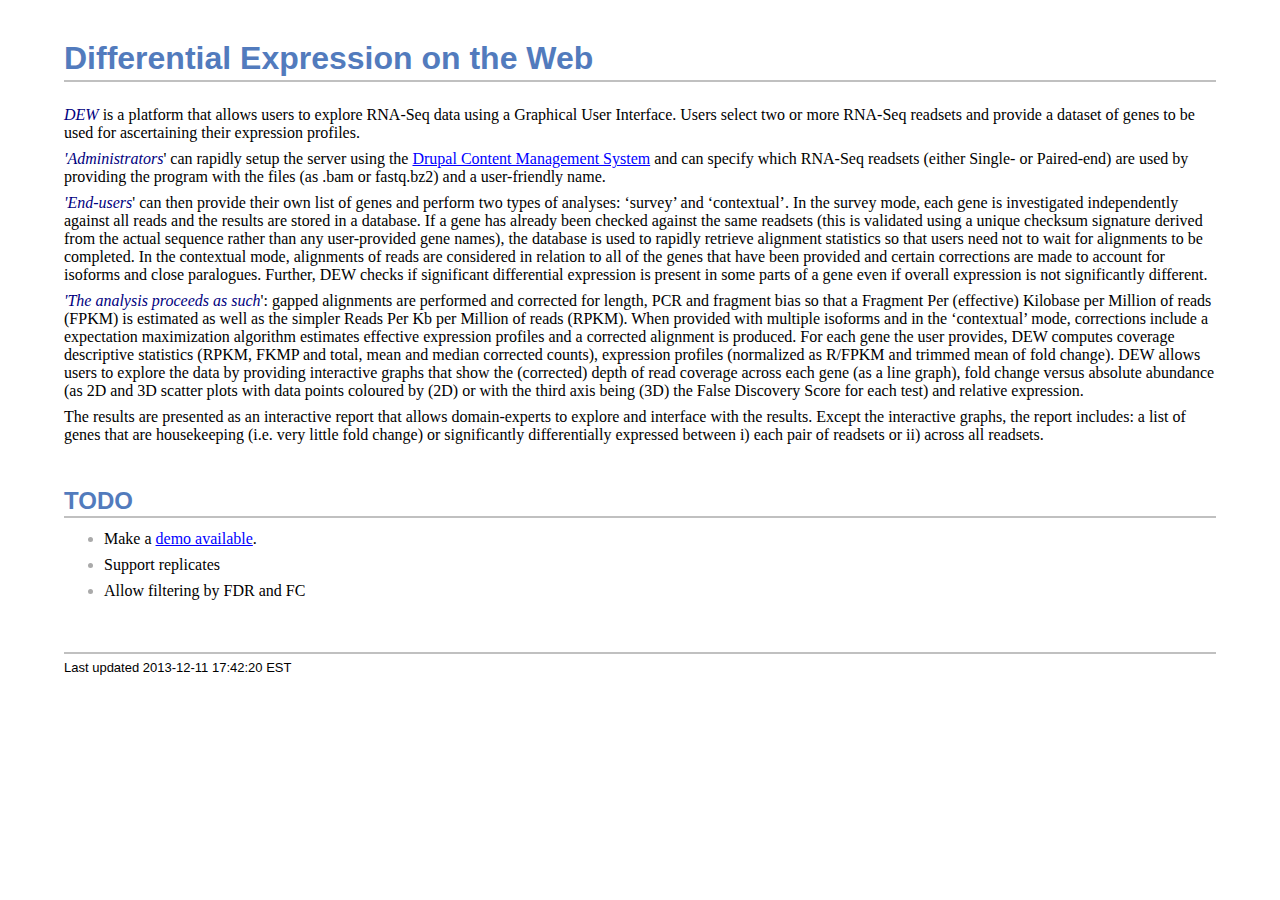
==== docs/index.html @ ae733d68 "preparing for public release" ====
<!DOCTYPE html PUBLIC "-//W3C//DTD XHTML 1.1//EN"
    "http://www.w3.org/TR/xhtml11/DTD/xhtml11.dtd">
<html xmlns="http://www.w3.org/1999/xhtml" xml:lang="en">
<head>
<meta http-equiv="Content-Type" content="application/xhtml+xml; charset=UTF-8" />
<meta name="generator" content="AsciiDoc 8.6.6" />
<title>Differential Expression on the Web</title>
<style type="text/css">
/* Shared CSS for AsciiDoc xhtml11 and html5 backends */

/* Default font. */
body {
  font-family: Georgia,serif;
}

/* Title font. */
h1, h2, h3, h4, h5, h6,
div.title, caption.title,
thead, p.table.header,
#toctitle,
#author, #revnumber, #revdate, #revremark,
#footer {
  font-family: Arial,Helvetica,sans-serif;
}

body {
  margin: 1em 5% 1em 5%;
}

a {
  color: blue;
  text-decoration: underline;
}
a:visited {
  color: fuchsia;
}

em {
  font-style: italic;
  color: navy;
}

strong {
  font-weight: bold;
  color: #083194;
}

h1, h2, h3, h4, h5, h6 {
  color: #527bbd;
  margin-top: 1.2em;
  margin-bottom: 0.5em;
  line-height: 1.3;
}

h1, h2, h3 {
  border-bottom: 2px solid silver;
}
h2 {
  padding-top: 0.5em;
}
h3 {
  float: left;
}
h3 + * {
  clear: left;
}
h5 {
  font-size: 1.0em;
}

div.sectionbody {
  margin-left: 0;
}

hr {
  border: 1px solid silver;
}

p {
  margin-top: 0.5em;
  margin-bottom: 0.5em;
}

ul, ol, li > p {
  margin-top: 0;
}
ul > li     { color: #aaa; }
ul > li > * { color: black; }

pre {
  padding: 0;
  margin: 0;
}

#author {
  color: #527bbd;
  font-weight: bold;
  font-size: 1.1em;
}
#email {
}
#revnumber, #revdate, #revremark {
}

#footer {
  font-size: small;
  border-top: 2px solid silver;
  padding-top: 0.5em;
  margin-top: 4.0em;
}
#footer-text {
  float: left;
  padding-bottom: 0.5em;
}
#footer-badges {
  float: right;
  padding-bottom: 0.5em;
}

#preamble {
  margin-top: 1.5em;
  margin-bottom: 1.5em;
}
div.imageblock, div.exampleblock, div.verseblock,
div.quoteblock, div.literalblock, div.listingblock, div.sidebarblock,
div.admonitionblock {
  margin-top: 1.0em;
  margin-bottom: 1.5em;
}
div.admonitionblock {
  margin-top: 2.0em;
  margin-bottom: 2.0em;
  margin-right: 10%;
  color: #606060;
}

div.content { /* Block element content. */
  padding: 0;
}

/* Block element titles. */
div.title, caption.title {
  color: #527bbd;
  font-weight: bold;
  text-align: left;
  margin-top: 1.0em;
  margin-bottom: 0.5em;
}
div.title + * {
  margin-top: 0;
}

td div.title:first-child {
  margin-top: 0.0em;
}
div.content div.title:first-child {
  margin-top: 0.0em;
}
div.content + div.title {
  margin-top: 0.0em;
}

div.sidebarblock > div.content {
  background: #ffffee;
  border: 1px solid #dddddd;
  border-left: 4px solid #f0f0f0;
  padding: 0.5em;
}

div.listingblock > div.content {
  border: 1px solid #dddddd;
  border-left: 5px solid #f0f0f0;
  background: #f8f8f8;
  padding: 0.5em;
}

div.quoteblock, div.verseblock {
  padding-left: 1.0em;
  margin-left: 1.0em;
  margin-right: 10%;
  border-left: 5px solid #f0f0f0;
  color: #888;
}

div.quoteblock > div.attribution {
  padding-top: 0.5em;
  text-align: right;
}

div.verseblock > pre.content {
  font-family: inherit;
  font-size: inherit;
}
div.verseblock > div.attribution {
  padding-top: 0.75em;
  text-align: left;
}
/* DEPRECATED: Pre version 8.2.7 verse style literal block. */
div.verseblock + div.attribution {
  text-align: left;
}

div.admonitionblock .icon {
  vertical-align: top;
  font-size: 1.1em;
  font-weight: bold;
  text-decoration: underline;
  color: #527bbd;
  padding-right: 0.5em;
}
div.admonitionblock td.content {
  padding-left: 0.5em;
  border-left: 3px solid #dddddd;
}

div.exampleblock > div.content {
  border-left: 3px solid #dddddd;
  padding-left: 0.5em;
}

div.imageblock div.content { padding-left: 0; }
span.image img { border-style: none; }
a.image:visited { color: white; }

dl {
  margin-top: 0.8em;
  margin-bottom: 0.8em;
}
dt {
  margin-top: 0.5em;
  margin-bottom: 0;
  font-style: normal;
  color: navy;
}
dd > *:first-child {
  margin-top: 0.1em;
}

ul, ol {
    list-style-position: outside;
}
ol.arabic {
  list-style-type: decimal;
}
ol.loweralpha {
  list-style-type: lower-alpha;
}
ol.upperalpha {
  list-style-type: upper-alpha;
}
ol.lowerroman {
  list-style-type: lower-roman;
}
ol.upperroman {
  list-style-type: upper-roman;
}

div.compact ul, div.compact ol,
div.compact p, div.compact p,
div.compact div, div.compact div {
  margin-top: 0.1em;
  margin-bottom: 0.1em;
}

tfoot {
  font-weight: bold;
}
td > div.verse {
  white-space: pre;
}

div.hdlist {
  margin-top: 0.8em;
  margin-bottom: 0.8em;
}
div.hdlist tr {
  padding-bottom: 15px;
}
dt.hdlist1.strong, td.hdlist1.strong {
  font-weight: bold;
}
td.hdlist1 {
  vertical-align: top;
  font-style: normal;
  padding-right: 0.8em;
  color: navy;
}
td.hdlist2 {
  vertical-align: top;
}
div.hdlist.compact tr {
  margin: 0;
  padding-bottom: 0;
}

.comment {
  background: yellow;
}

.footnote, .footnoteref {
  font-size: 0.8em;
}

span.footnote, span.footnoteref {
  vertical-align: super;
}

#footnotes {
  margin: 20px 0 20px 0;
  padding: 7px 0 0 0;
}

#footnotes div.footnote {
  margin: 0 0 5px 0;
}

#footnotes hr {
  border: none;
  border-top: 1px solid silver;
  height: 1px;
  text-align: left;
  margin-left: 0;
  width: 20%;
  min-width: 100px;
}

div.colist td {
  padding-right: 0.5em;
  padding-bottom: 0.3em;
  vertical-align: top;
}
div.colist td img {
  margin-top: 0.3em;
}

@media print {
  #footer-badges { display: none; }
}

#toc {
  margin-bottom: 2.5em;
}

#toctitle {
  color: #527bbd;
  font-size: 1.1em;
  font-weight: bold;
  margin-top: 1.0em;
  margin-bottom: 0.1em;
}

div.toclevel1, div.toclevel2, div.toclevel3, div.toclevel4 {
  margin-top: 0;
  margin-bottom: 0;
}
div.toclevel2 {
  margin-left: 2em;
  font-size: 0.9em;
}
div.toclevel3 {
  margin-left: 4em;
  font-size: 0.9em;
}
div.toclevel4 {
  margin-left: 6em;
  font-size: 0.9em;
}

span.aqua { color: aqua; }
span.black { color: black; }
span.blue { color: blue; }
span.fuchsia { color: fuchsia; }
span.gray { color: gray; }
span.green { color: green; }
span.lime { color: lime; }
span.maroon { color: maroon; }
span.navy { color: navy; }
span.olive { color: olive; }
span.purple { color: purple; }
span.red { color: red; }
span.silver { color: silver; }
span.teal { color: teal; }
span.white { color: white; }
span.yellow { color: yellow; }

span.aqua-background { background: aqua; }
span.black-background { background: black; }
span.blue-background { background: blue; }
span.fuchsia-background { background: fuchsia; }
span.gray-background { background: gray; }
span.green-background { background: green; }
span.lime-background { background: lime; }
span.maroon-background { background: maroon; }
span.navy-background { background: navy; }
span.olive-background { background: olive; }
span.purple-background { background: purple; }
span.red-background { background: red; }
span.silver-background { background: silver; }
span.teal-background { background: teal; }
span.white-background { background: white; }
span.yellow-background { background: yellow; }

span.big { font-size: 2em; }
span.small { font-size: 0.6em; }

span.underline { text-decoration: underline; }
span.overline { text-decoration: overline; }
span.line-through { text-decoration: line-through; }


/*
 * xhtml11 specific
 *
 * */

tt {
  font-family: monospace;
  font-size: inherit;
  color: navy;
}

div.tableblock {
  margin-top: 1.0em;
  margin-bottom: 1.5em;
}
div.tableblock > table {
  border: 3px solid #527bbd;
}
thead, p.table.header {
  font-weight: bold;
  color: #527bbd;
}
p.table {
  margin-top: 0;
}
/* Because the table frame attribute is overriden by CSS in most browsers. */
div.tableblock > table[frame="void"] {
  border-style: none;
}
div.tableblock > table[frame="hsides"] {
  border-left-style: none;
  border-right-style: none;
}
div.tableblock > table[frame="vsides"] {
  border-top-style: none;
  border-bottom-style: none;
}


/*
 * html5 specific
 *
 * */

.monospaced {
  font-family: monospace;
  font-size: inherit;
  color: navy;
}

table.tableblock {
  margin-top: 1.0em;
  margin-bottom: 1.5em;
}
thead, p.tableblock.header {
  font-weight: bold;
  color: #527bbd;
}
p.tableblock {
  margin-top: 0;
}
table.tableblock {
  border-width: 3px;
  border-spacing: 0px;
  border-style: solid;
  border-color: #527bbd;
  border-collapse: collapse;
}
th.tableblock, td.tableblock {
  border-width: 1px;
  padding: 4px;
  border-style: solid;
  border-color: #527bbd;
}

table.tableblock.frame-topbot {
  border-left-style: hidden;
  border-right-style: hidden;
}
table.tableblock.frame-sides {
  border-top-style: hidden;
  border-bottom-style: hidden;
}
table.tableblock.frame-none {
  border-style: hidden;
}

th.tableblock.halign-left, td.tableblock.halign-left {
  text-align: left;
}
th.tableblock.halign-center, td.tableblock.halign-center {
  text-align: center;
}
th.tableblock.halign-right, td.tableblock.halign-right {
  text-align: right;
}

th.tableblock.valign-top, td.tableblock.valign-top {
  vertical-align: top;
}
th.tableblock.valign-middle, td.tableblock.valign-middle {
  vertical-align: middle;
}
th.tableblock.valign-bottom, td.tableblock.valign-bottom {
  vertical-align: bottom;
}


/*
 * manpage specific
 *
 * */

body.manpage h1 {
  padding-top: 0.5em;
  padding-bottom: 0.5em;
  border-top: 2px solid silver;
  border-bottom: 2px solid silver;
}
body.manpage h2 {
  border-style: none;
}
body.manpage div.sectionbody {
  margin-left: 3em;
}

@media print {
  body.manpage div#toc { display: none; }
}
</style>
<script type="text/javascript">
/*<![CDATA[*/
var asciidoc = {  // Namespace.

/////////////////////////////////////////////////////////////////////
// Table Of Contents generator
/////////////////////////////////////////////////////////////////////

/* Author: Mihai Bazon, September 2002
 * http://students.infoiasi.ro/~mishoo
 *
 * Table Of Content generator
 * Version: 0.4
 *
 * Feel free to use this script under the terms of the GNU General Public
 * License, as long as you do not remove or alter this notice.
 */

 /* modified by Troy D. Hanson, September 2006. License: GPL */
 /* modified by Stuart Rackham, 2006, 2009. License: GPL */

// toclevels = 1..4.
toc: function (toclevels) {

  function getText(el) {
    var text = "";
    for (var i = el.firstChild; i != null; i = i.nextSibling) {
      if (i.nodeType == 3 /* Node.TEXT_NODE */) // IE doesn't speak constants.
        text += i.data;
      else if (i.firstChild != null)
        text += getText(i);
    }
    return text;
  }

  function TocEntry(el, text, toclevel) {
    this.element = el;
    this.text = text;
    this.toclevel = toclevel;
  }

  function tocEntries(el, toclevels) {
    var result = new Array;
    var re = new RegExp('[hH]([2-'+(toclevels+1)+'])');
    // Function that scans the DOM tree for header elements (the DOM2
    // nodeIterator API would be a better technique but not supported by all
    // browsers).
    var iterate = function (el) {
      for (var i = el.firstChild; i != null; i = i.nextSibling) {
        if (i.nodeType == 1 /* Node.ELEMENT_NODE */) {
          var mo = re.exec(i.tagName);
          if (mo && (i.getAttribute("class") || i.getAttribute("className")) != "float") {
            result[result.length] = new TocEntry(i, getText(i), mo[1]-1);
          }
          iterate(i);
        }
      }
    }
    iterate(el);
    return result;
  }

  var toc = document.getElementById("toc");
  if (!toc) {
    return;
  }

  // Delete existing TOC entries in case we're reloading the TOC.
  var tocEntriesToRemove = [];
  var i;
  for (i = 0; i < toc.childNodes.length; i++) {
    var entry = toc.childNodes[i];
    if (entry.nodeName == 'div'
     && entry.getAttribute("class")
     && entry.getAttribute("class").match(/^toclevel/))
      tocEntriesToRemove.push(entry);
  }
  for (i = 0; i < tocEntriesToRemove.length; i++) {
    toc.removeChild(tocEntriesToRemove[i]);
  }

  // Rebuild TOC entries.
  var entries = tocEntries(document.getElementById("content"), toclevels);
  for (var i = 0; i < entries.length; ++i) {
    var entry = entries[i];
    if (entry.element.id == "")
      entry.element.id = "_toc_" + i;
    var a = document.createElement("a");
    a.href = "#" + entry.element.id;
    a.appendChild(document.createTextNode(entry.text));
    var div = document.createElement("div");
    div.appendChild(a);
    div.className = "toclevel" + entry.toclevel;
    toc.appendChild(div);
  }
  if (entries.length == 0)
    toc.parentNode.removeChild(toc);
},


/////////////////////////////////////////////////////////////////////
// Footnotes generator
/////////////////////////////////////////////////////////////////////

/* Based on footnote generation code from:
 * http://www.brandspankingnew.net/archive/2005/07/format_footnote.html
 */

footnotes: function () {
  // Delete existing footnote entries in case we're reloading the footnodes.
  var i;
  var noteholder = document.getElementById("footnotes");
  if (!noteholder) {
    return;
  }
  var entriesToRemove = [];
  for (i = 0; i < noteholder.childNodes.length; i++) {
    var entry = noteholder.childNodes[i];
    if (entry.nodeName == 'div' && entry.getAttribute("class") == "footnote")
      entriesToRemove.push(entry);
  }
  for (i = 0; i < entriesToRemove.length; i++) {
    noteholder.removeChild(entriesToRemove[i]);
  }

  // Rebuild footnote entries.
  var cont = document.getElementById("content");
  var spans = cont.getElementsByTagName("span");
  var refs = {};
  var n = 0;
  for (i=0; i<spans.length; i++) {
    if (spans[i].className == "footnote") {
      n++;
      var note = spans[i].getAttribute("data-note");
      if (!note) {
        // Use [\s\S] in place of . so multi-line matches work.
        // Because JavaScript has no s (dotall) regex flag.
        note = spans[i].innerHTML.match(/\s*\[([\s\S]*)]\s*/)[1];
        spans[i].innerHTML =
          "[<a id='_footnoteref_" + n + "' href='#_footnote_" + n +
          "' title='View footnote' class='footnote'>" + n + "</a>]";
        spans[i].setAttribute("data-note", note);
      }
      noteholder.innerHTML +=
        "<div class='footnote' id='_footnote_" + n + "'>" +
        "<a href='#_footnoteref_" + n + "' title='Return to text'>" +
        n + "</a>. " + note + "</div>";
      var id =spans[i].getAttribute("id");
      if (id != null) refs["#"+id] = n;
    }
  }
  if (n == 0)
    noteholder.parentNode.removeChild(noteholder);
  else {
    // Process footnoterefs.
    for (i=0; i<spans.length; i++) {
      if (spans[i].className == "footnoteref") {
        var href = spans[i].getElementsByTagName("a")[0].getAttribute("href");
        href = href.match(/#.*/)[0];  // Because IE return full URL.
        n = refs[href];
        spans[i].innerHTML =
          "[<a href='#_footnote_" + n +
          "' title='View footnote' class='footnote'>" + n + "</a>]";
      }
    }
  }
},

install: function(toclevels) {
  var timerId;

  function reinstall() {
    asciidoc.footnotes();
    if (toclevels) {
      asciidoc.toc(toclevels);
    }
  }

  function reinstallAndRemoveTimer() {
    clearInterval(timerId);
    reinstall();
  }

  timerId = setInterval(reinstall, 500);
  if (document.addEventListener)
    document.addEventListener("DOMContentLoaded", reinstallAndRemoveTimer, false);
  else
    window.onload = reinstallAndRemoveTimer;
}

}
asciidoc.install();
/*]]>*/
</script>
</head>
<body class="article">
<div id="header">
<h1>Differential Expression on the Web</h1>
</div>
<div id="content">
<div id="preamble">
<div class="sectionbody">
<div class="paragraph"><p><em>DEW</em> is a platform that allows users to explore RNA-Seq data using a Graphical User Interface. Users select two or more RNA-Seq readsets and provide a dataset of genes to be used for ascertaining their expression profiles.</p></div>
<div class="paragraph"><p><em>'Administrators</em>' can rapidly setup the server using the <a href="http://drupal.org">Drupal Content Management System</a> and can specify which RNA-Seq readsets (either Single- or Paired-end) are used by providing the program with the files (as .bam or fastq.bz2) and a user-friendly name.</p></div>
<div class="paragraph"><p><em>'End-users</em>' can then provide their own list of genes and perform two types of analyses: ‘survey’ and ‘contextual’. In the survey mode, each gene is investigated independently against all reads and the results are stored in a database. If a gene has already been checked against the same readsets (this is validated using a unique checksum signature derived from the actual sequence rather than any user-provided gene names), the database is used to rapidly retrieve alignment statistics so that users need not to wait for alignments to be completed. In the contextual mode, alignments of reads are considered in relation to all of the genes that have been provided and certain corrections are made to account for isoforms and close paralogues. Further, DEW checks if significant differential expression is present in some parts of a gene even if overall expression is not significantly different.</p></div>
<div class="paragraph"><p><em>'The analysis proceeds as such</em>': gapped alignments are performed and corrected for length, PCR and fragment bias so that a Fragment Per (effective) Kilobase per Million of reads (FPKM) is estimated as well as the simpler Reads Per Kb per Million of reads (RPKM). When provided with multiple isoforms and in the ‘contextual’ mode, corrections include a expectation maximization algorithm estimates effective expression profiles and a corrected alignment is produced. For each gene the user provides, DEW computes coverage descriptive statistics (RPKM, FKMP and total, mean and median corrected counts), expression profiles (normalized as R/FPKM and trimmed mean of fold change). DEW allows users to explore the data by providing interactive graphs that show the (corrected) depth of read coverage across each gene (as a line graph), fold change versus absolute abundance (as 2D and 3D scatter plots with data points coloured by (2D) or with the third axis being (3D) the False Discovery Score for each test) and relative expression.</p></div>
<div class="paragraph"><p>The results are presented as an interactive report that allows domain-experts to explore and interface with the results. Except the interactive graphs, the report includes: a list of genes that are housekeeping (i.e. very little fold change) or significantly differentially expressed between i) each pair of readsets or ii) across all readsets.</p></div>
</div>
</div>
<div class="sect1">
<h2 id="_todo">TODO</h2>
<div class="sectionbody">
<div class="ulist"><ul>
<li>
<p>
Make a <a href="http://insectacentral.org/bench/dew">demo available</a>.
</p>
</li>
<li>
<p>
Support replicates
</p>
</li>
<li>
<p>
Allow filtering by FDR and FC
</p>
</li>
</ul></div>
</div>
</div>
</div>
<div id="footnotes"><hr /></div>
<div id="footer">
<div id="footer-text">
Last updated 2013-12-11 17:42:20 EST
</div>
</div>
</body>
</html>
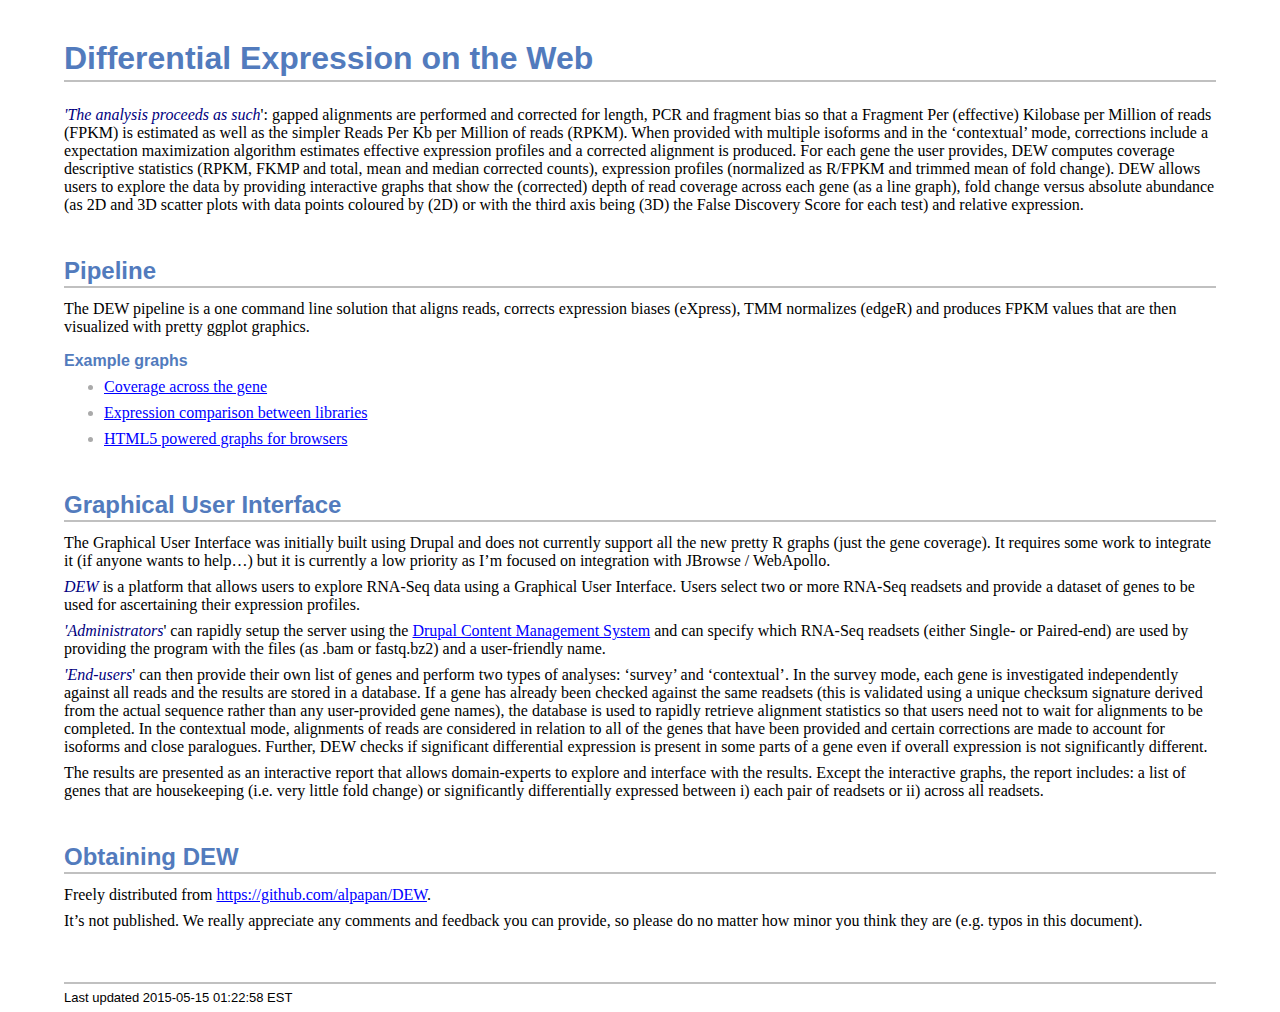
==== commit 204bf853: "sourceforge links to github" ====
--- a/docs/index.html
+++ b/docs/index.html
@@ -3,7 +3,7 @@
 <html xmlns="http://www.w3.org/1999/xhtml" xml:lang="en">
 <head>
 <meta http-equiv="Content-Type" content="application/xhtml+xml; charset=UTF-8" />
-<meta name="generator" content="AsciiDoc 8.6.6" />
+<meta name="generator" content="AsciiDoc 8.6.9" />
 <title>Differential Expression on the Web</title>
 <style type="text/css">
 /* Shared CSS for AsciiDoc xhtml11 and html5 backends */
@@ -87,9 +87,15 @@
 ul > li     { color: #aaa; }
 ul > li > * { color: black; }
 
-pre {
+.monospaced, code, pre {
+  font-family: "Courier New", Courier, monospace;
+  font-size: inherit;
+  color: navy;
   padding: 0;
   margin: 0;
+}
+pre {
+  white-space: pre-wrap;
 }
 
 #author {
@@ -219,7 +225,7 @@
 }
 
 div.imageblock div.content { padding-left: 0; }
-span.image img { border-style: none; }
+span.image img { border-style: none; vertical-align: text-bottom; }
 a.image:visited { color: white; }
 
 dl {
@@ -349,7 +355,7 @@
   margin-bottom: 0.1em;
 }
 
-div.toclevel1, div.toclevel2, div.toclevel3, div.toclevel4 {
+div.toclevel0, div.toclevel1, div.toclevel2, div.toclevel3, div.toclevel4 {
   margin-top: 0;
   margin-bottom: 0;
 }
@@ -407,18 +413,14 @@
 span.overline { text-decoration: overline; }
 span.line-through { text-decoration: line-through; }
 
+div.unbreakable { page-break-inside: avoid; }
+
 
 /*
  * xhtml11 specific
  *
  * */
 
-tt {
-  font-family: monospace;
-  font-size: inherit;
-  color: navy;
-}
-
 div.tableblock {
   margin-top: 1.0em;
   margin-bottom: 1.5em;
@@ -451,12 +453,6 @@
  * html5 specific
  *
  * */
-
-.monospaced {
-  font-family: monospace;
-  font-size: inherit;
-  color: navy;
-}
 
 table.tableblock {
   margin-top: 1.0em;
@@ -537,6 +533,8 @@
 @media print {
   body.manpage div#toc { display: none; }
 }
+
+
 </style>
 <script type="text/javascript">
 /*<![CDATA[*/
@@ -581,7 +579,7 @@
 
   function tocEntries(el, toclevels) {
     var result = new Array;
-    var re = new RegExp('[hH]([2-'+(toclevels+1)+'])');
+    var re = new RegExp('[hH]([1-'+(toclevels+1)+'])');
     // Function that scans the DOM tree for header elements (the DOM2
     // nodeIterator API would be a better technique but not supported by all
     // browsers).
@@ -610,7 +608,7 @@
   var i;
   for (i = 0; i < toc.childNodes.length; i++) {
     var entry = toc.childNodes[i];
-    if (entry.nodeName == 'div'
+    if (entry.nodeName.toLowerCase() == 'div'
      && entry.getAttribute("class")
      && entry.getAttribute("class").match(/^toclevel/))
       tocEntriesToRemove.push(entry);
@@ -656,7 +654,7 @@
   var entriesToRemove = [];
   for (i = 0; i < noteholder.childNodes.length; i++) {
     var entry = noteholder.childNodes[i];
-    if (entry.nodeName == 'div' && entry.getAttribute("class") == "footnote")
+    if (entry.nodeName.toLowerCase() == 'div' && entry.getAttribute("class") == "footnote")
       entriesToRemove.push(entry);
   }
   for (i = 0; i < entriesToRemove.length; i++) {
@@ -740,40 +738,54 @@
 <div id="content">
 <div id="preamble">
 <div class="sectionbody">
-<div class="paragraph"><p><em>DEW</em> is a platform that allows users to explore RNA-Seq data using a Graphical User Interface. Users select two or more RNA-Seq readsets and provide a dataset of genes to be used for ascertaining their expression profiles.</p></div>
-<div class="paragraph"><p><em>'Administrators</em>' can rapidly setup the server using the <a href="http://drupal.org">Drupal Content Management System</a> and can specify which RNA-Seq readsets (either Single- or Paired-end) are used by providing the program with the files (as .bam or fastq.bz2) and a user-friendly name.</p></div>
-<div class="paragraph"><p><em>'End-users</em>' can then provide their own list of genes and perform two types of analyses: ‘survey’ and ‘contextual’. In the survey mode, each gene is investigated independently against all reads and the results are stored in a database. If a gene has already been checked against the same readsets (this is validated using a unique checksum signature derived from the actual sequence rather than any user-provided gene names), the database is used to rapidly retrieve alignment statistics so that users need not to wait for alignments to be completed. In the contextual mode, alignments of reads are considered in relation to all of the genes that have been provided and certain corrections are made to account for isoforms and close paralogues. Further, DEW checks if significant differential expression is present in some parts of a gene even if overall expression is not significantly different.</p></div>
 <div class="paragraph"><p><em>'The analysis proceeds as such</em>': gapped alignments are performed and corrected for length, PCR and fragment bias so that a Fragment Per (effective) Kilobase per Million of reads (FPKM) is estimated as well as the simpler Reads Per Kb per Million of reads (RPKM). When provided with multiple isoforms and in the ‘contextual’ mode, corrections include a expectation maximization algorithm estimates effective expression profiles and a corrected alignment is produced. For each gene the user provides, DEW computes coverage descriptive statistics (RPKM, FKMP and total, mean and median corrected counts), expression profiles (normalized as R/FPKM and trimmed mean of fold change). DEW allows users to explore the data by providing interactive graphs that show the (corrected) depth of read coverage across each gene (as a line graph), fold change versus absolute abundance (as 2D and 3D scatter plots with data points coloured by (2D) or with the third axis being (3D) the False Discovery Score for each test) and relative expression.</p></div>
-<div class="paragraph"><p>The results are presented as an interactive report that allows domain-experts to explore and interface with the results. Except the interactive graphs, the report includes: a list of genes that are housekeeping (i.e. very little fold change) or significantly differentially expressed between i) each pair of readsets or ii) across all readsets.</p></div>
 </div>
 </div>
 <div class="sect1">
-<h2 id="_todo">TODO</h2>
+<h2 id="_pipeline">Pipeline</h2>
 <div class="sectionbody">
-<div class="ulist"><ul>
+<div class="paragraph"><p>The DEW pipeline is a one command line solution that aligns reads, corrects expression biases (eXpress), TMM normalizes (edgeR) and produces FPKM values that are then visualized with pretty ggplot graphics.</p></div>
+<div class="ulist"><div class="title">Example graphs</div><ul>
 <li>
 <p>
-Make a <a href="http://insectacentral.org/bench/dew">demo available</a>.
+<a href="gene_coverage.html">Coverage across the gene</a>
 </p>
 </li>
 <li>
 <p>
-Support replicates
+<a href="library_expression.html">Expression comparison between libraries</a>
 </p>
 </li>
 <li>
 <p>
-Allow filtering by FDR and FC
+<a href="example/index.html">HTML5 powered graphs for browsers</a>
 </p>
 </li>
 </ul></div>
 </div>
 </div>
+<div class="sect1">
+<h2 id="_graphical_user_interface">Graphical User Interface</h2>
+<div class="sectionbody">
+<div class="paragraph"><p>The Graphical User Interface was initially built using Drupal and does not currently support all the new pretty R graphs (just the gene coverage). It requires some work to integrate it (if anyone wants to help&#8230;) but it is currently a low priority as I&#8217;m focused on integration with JBrowse / WebApollo.</p></div>
+<div class="paragraph"><p><em>DEW</em> is a platform that allows users to explore RNA-Seq data using a Graphical User Interface. Users select two or more RNA-Seq readsets and provide a dataset of genes to be used for ascertaining their expression profiles.</p></div>
+<div class="paragraph"><p><em>'Administrators</em>' can rapidly setup the server using the <a href="http://drupal.org">Drupal Content Management System</a> and can specify which RNA-Seq readsets (either Single- or Paired-end) are used by providing the program with the files (as .bam or fastq.bz2) and a user-friendly name.</p></div>
+<div class="paragraph"><p><em>'End-users</em>' can then provide their own list of genes and perform two types of analyses: ‘survey’ and ‘contextual’. In the survey mode, each gene is investigated independently against all reads and the results are stored in a database. If a gene has already been checked against the same readsets (this is validated using a unique checksum signature derived from the actual sequence rather than any user-provided gene names), the database is used to rapidly retrieve alignment statistics so that users need not to wait for alignments to be completed. In the contextual mode, alignments of reads are considered in relation to all of the genes that have been provided and certain corrections are made to account for isoforms and close paralogues. Further, DEW checks if significant differential expression is present in some parts of a gene even if overall expression is not significantly different.</p></div>
+<div class="paragraph"><p>The results are presented as an interactive report that allows domain-experts to explore and interface with the results. Except the interactive graphs, the report includes: a list of genes that are housekeeping (i.e. very little fold change) or significantly differentially expressed between i) each pair of readsets or ii) across all readsets.</p></div>
+</div>
+</div>
+<div class="sect1">
+<h2 id="_obtaining_dew">Obtaining DEW</h2>
+<div class="sectionbody">
+<div class="paragraph"><p>Freely distributed from <a href="https://github.com/alpapan/DEW">https://github.com/alpapan/DEW</a>.</p></div>
+<div class="paragraph"><p>It&#8217;s not published. We really appreciate any comments and feedback you can provide, so please do no matter how minor you think they are (e.g. typos in this document).</p></div>
+</div>
+</div>
 </div>
 <div id="footnotes"><hr /></div>
 <div id="footer">
 <div id="footer-text">
-Last updated 2013-12-11 17:42:20 EST
+Last updated 2015-05-15 01:22:58 EST
 </div>
 </div>
 </body>
